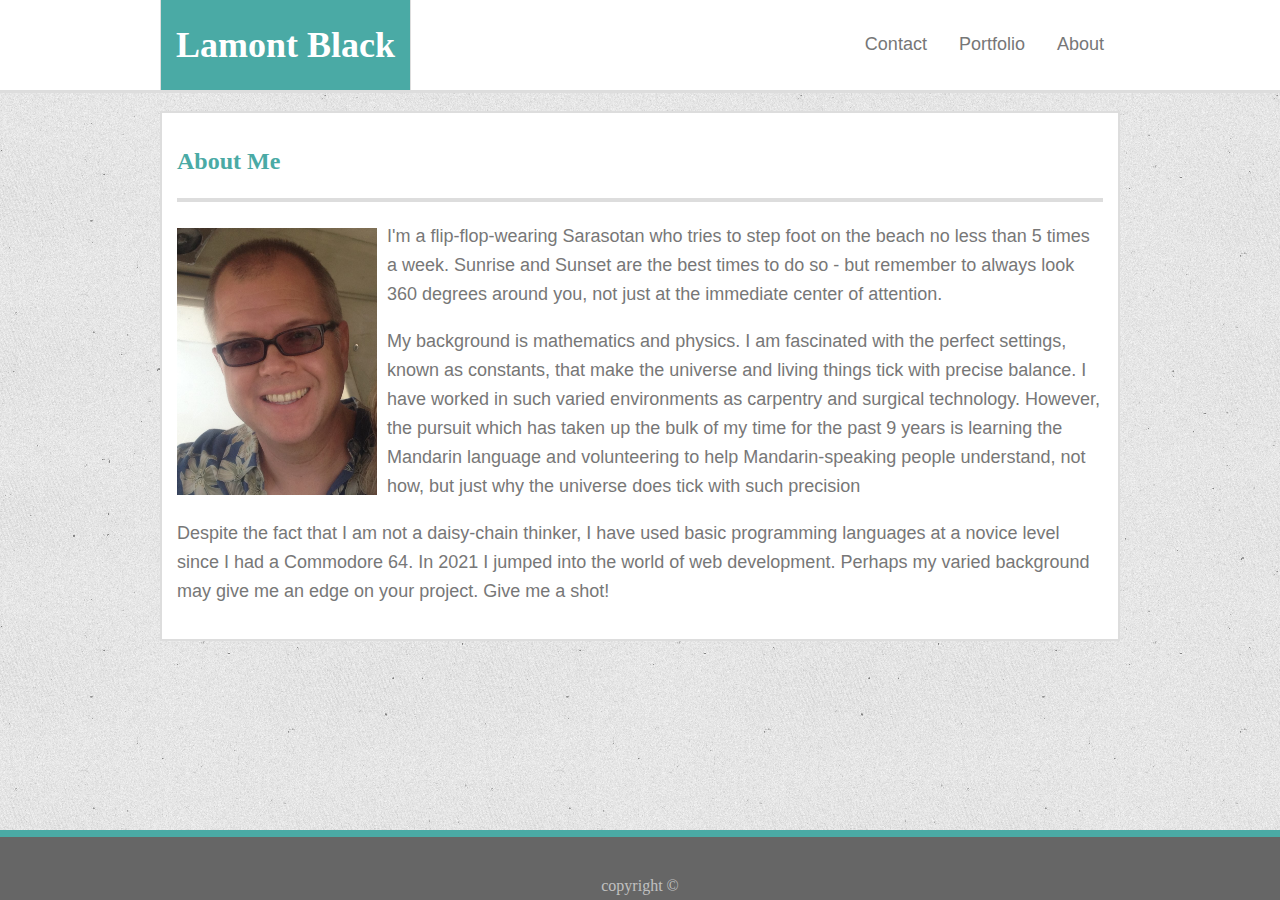
==== index.html @ 792956fe "finished design of index.html and style.css" ====
<!DOCTYPE html>
<html lang="en">
<head>
    <meta charset="UTF-8">
    <meta name="viewport" content="width=device-width, initial-scale=1.0">
    <title>| Lamont Black |</title>
    <link rel="stylesheet" href="assets/css/style.css">
</head>
<body>
    <!-- Header with type of nav bar -->
    
    <!-- My name with green background -->
    <header>
        <div id="header-wrapper">
            <div  id="your-name">
                <h1>Lamont Black</h1>
            </div>
            <!-- Menu items -->
            <ul id="menu-list">
                <li class="nav-item"><a href="#">About</a></li>
                <li class="nav-item"><a href="portfolio.html">Portfolio</a></li>
                <li class="nav-item"><a href="contact.html">Contact</a></li>
            </ul>
        </div>
    </header>    
    
    <br>
    <div id="main-content">
        <h2 id="about-me">About Me</h2>
        <!-- My Image Profile  -->
        <img id="profile-pic" src="./assets/images/ProfilePic.JPG" alt="My Profile Pic">
        <!-- Some information about me -->
        <p>I'm a flip-flop-wearing Sarasotan who tries to step foot on the beach no less than 5 times a week. Sunrise and Sunset are the best times to do so - but remember to always look 360 degrees around you, not just at the immediate center of attention.</p>
        <p>My background is mathematics and physics. I am fascinated with the perfect settings, known as constants, that make the universe  and living things tick with precise balance. I have worked in such varied environments as carpentry and surgical technology. However, the pursuit which has taken up the bulk of my time for the past 9 years is learning the Mandarin language and volunteering to help Mandarin-speaking people understand, not how, but just why the universe does tick with such precision</p>
        <p>Despite the fact that I am not a daisy-chain thinker, I have used basic programming languages at a novice level since I had a Commodore 64. In 2021 I jumped into the world of web development. Perhaps my varied background may give me an edge on your project.  Give me a shot!</p>
    </div>

    <footer>
        copyright &#169;
    </footer>
    
</body>
</html>
---- assets/css/style.css ----
/* Set characteristics of ul and each list item to set up for nav links */
ul {
    list-style-type: none;
    margin: 0;
    padding: 20px 0 20px 20px;
    overflow: hidden;
    /* background-color: #f3f3f3; */
  }
  
   li a {
    display: block;
    color:#777777;
    text-align: center;
    padding: 14px 16px;
    text-decoration: none;
  }

  /* float the nav items to the right  */
 .nav-item {
    float: right;
 }

  header {
    background-color: #ffffff;
    /* border-color: #cccccc;
    border-width: 1px; */
    display: block;
    width: 100%;
    overflow: auto;
    border-bottom: 3px solid #dddddd;

  }

  #header-wrapper {
    width: 960px;
    background-color: #ffffff;
    /* border-color: #cccccc;
    border-width: 1px; */
    display: block;
    margin: 0 auto;
    background-origin: border-box;
  }

 
  h2, h3 {
    font-family: Georgia, 'Times New Roman', Times, serif;
    color: #4aaaa5;
}

#about-me {
    font-size: x-large;
    height: 50px;
    border-bottom: 4px solid  #dddddd;
    margin-bottom: 20px;
}

#your-name {
    float: left;
    background-color: #4aaaa5;
    color: white;
    padding: 0 15px;
    font-size: large;
    box-sizing: border-box;
    border-left: 1px solid #dddddd;
    border-right: 1px solid #dddddd;
}
  
  li a:hover:not(.active) {
    background-color: #ddd;
  }

body {
    /* display: block; */
    margin: 0 auto;
    background-image: url("../images/background.png");
}

#main-content {
    display: block;
    width: 960px;
    margin: 0 auto;
    background-color: #ffffff;
    border-style: solid;
    border-color: #dddddd;
    border-width: 2px;
    padding: 15px;
    box-sizing: border-box;
}

#profile-pic {
    width: 200px;
    margin-right: 10px;
    margin-top: 6px;
    float: left;
}



ul, p {
    font-family: Arial, Helvetica, sans-serif;
    color: #777777;
    font-size: large;
}

p {
    line-height: 29px;
}

footer {
    box-sizing: border-box;
    background-color: #666666;
    padding-top: 40px;
    width: 100%;
    height: 70px;
    text-align: center;
    position: fixed;
    bottom: 0;
    border-top: 7px solid  #4aaaa5;
    color: silver;
}
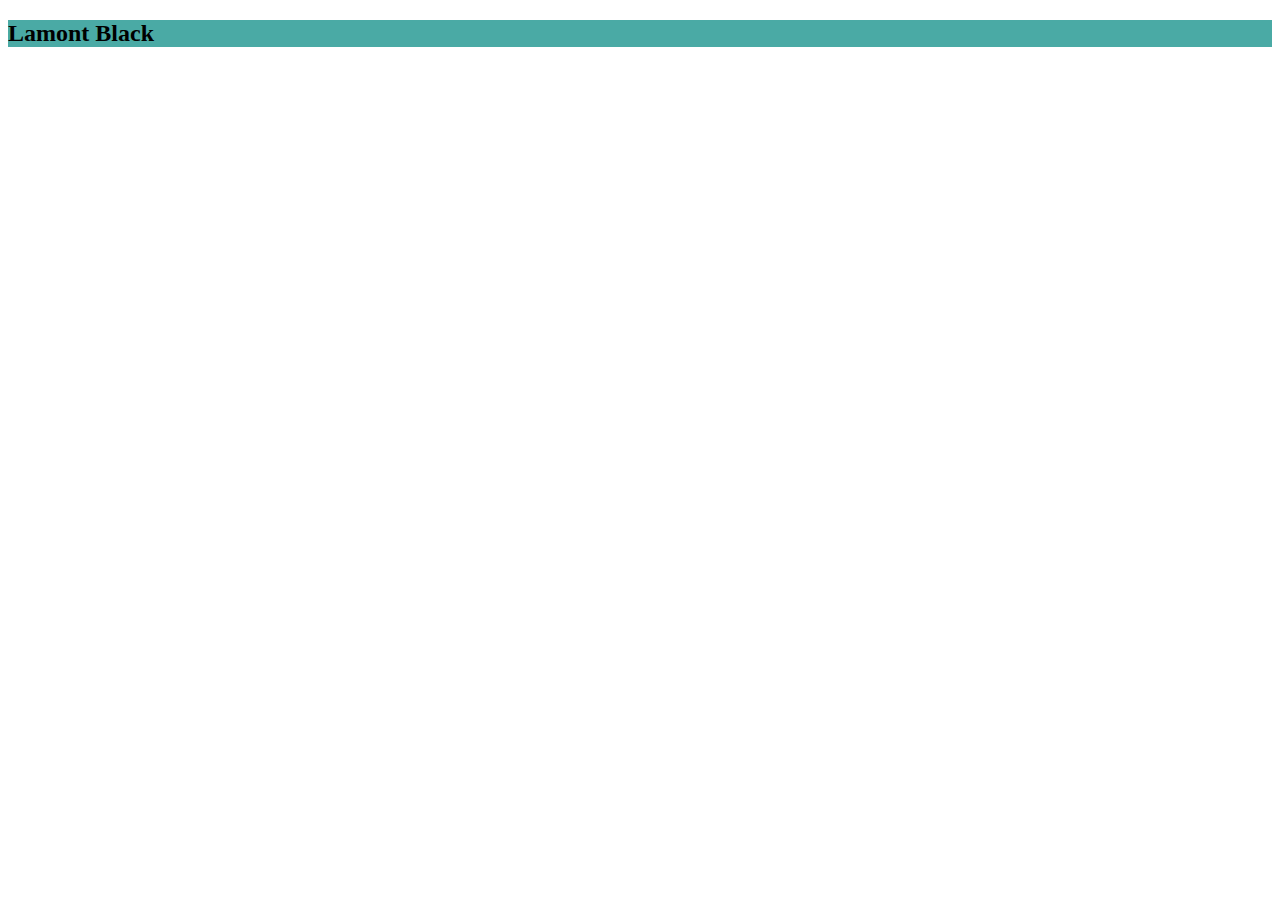
==== commit 18addeaf: "figuring out title bar" ====
--- a/index.html
+++ b/index.html
@@ -1,43 +1,44 @@
-<!DOCTYPE html>
+<!doctype html>
 <html lang="en">
-<head>
-    <meta charset="UTF-8">
-    <meta name="viewport" content="width=device-width, initial-scale=1.0">
-    <title>| Lamont Black |</title>
-    <link rel="stylesheet" href="assets/css/style.css">
-</head>
-<body>
-    <!-- Header with type of nav bar -->
-    
-    <!-- My name with green background -->
-    <header>
-        <div id="header-wrapper">
-            <div  id="your-name">
-                <h1>Lamont Black</h1>
+  <head>
+    <!-- Required meta tags -->
+    <meta charset="utf-8">
+    <meta name="viewport" content="width=device-width, initial-scale=1, shrink-to-fit=no">
+
+    <!-- Bootstrap CSS -->
+    <link rel="stylesheet" href="https://cdn.jsdelivr.net/npm/bootstrap@4.6.0/dist/css/bootstrap.min.css" integrity="sha384-B0vP5xmATw1+K9KRQjQERJvTumQW0nPEzvF6L/Z6nronJ3oUOFUFpCjEUQouq2+l" crossorigin="anonymous">
+
+    <style>
+        #MyName {
+            background-color: #4aaaa5;
+        }
+    </style>
+    <title>Lamont | Black</title>
+  </head>
+  <body>
+    <div class="container">
+        <!-- Title and Nav bar Row -->
+        <div class="row align-items-center">
+            <div id="MyName" class="col-lg-3 pt-3 pb-3 text-white text-center">
+                <h2>Lamont Black</h2>
             </div>
-            <!-- Menu items -->
-            <ul id="menu-list">
-                <li class="nav-item"><a href="#">About</a></li>
-                <li class="nav-item"><a href="portfolio.html">Portfolio</a></li>
-                <li class="nav-item"><a href="contact.html">Contact</a></li>
-            </ul>
+            <div class="col-md-6">
+
+            </div>
+            <div class="col-md-3">
+            
+            </div>
+                    
         </div>
-    </header>    
-    
-    <br>
-    <div id="main-content">
-        <h2 id="about-me">About Me</h2>
-        <!-- My Image Profile  -->
-        <img id="profile-pic" src="./assets/images/ProfilePic.JPG" alt="My Profile Pic">
-        <!-- Some information about me -->
-        <p>I'm a flip-flop-wearing Sarasotan who tries to step foot on the beach no less than 5 times a week. Sunrise and Sunset are the best times to do so - but remember to always look 360 degrees around you, not just at the immediate center of attention.</p>
-        <p>My background is mathematics and physics. I am fascinated with the perfect settings, known as constants, that make the universe  and living things tick with precise balance. I have worked in such varied environments as carpentry and surgical technology. However, the pursuit which has taken up the bulk of my time for the past 9 years is learning the Mandarin language and volunteering to help Mandarin-speaking people understand, not how, but just why the universe does tick with such precision</p>
-        <p>Despite the fact that I am not a daisy-chain thinker, I have used basic programming languages at a novice level since I had a Commodore 64. In 2021 I jumped into the world of web development. Perhaps my varied background may give me an edge on your project.  Give me a shot!</p>
+
+        <!-- Main Content Row -->
+        <div class="row">
+
+        </div>
+
+
+
+
     </div>
-
-    <footer>
-        copyright &#169;
-    </footer>
-    
-</body>
+  </body>
 </html>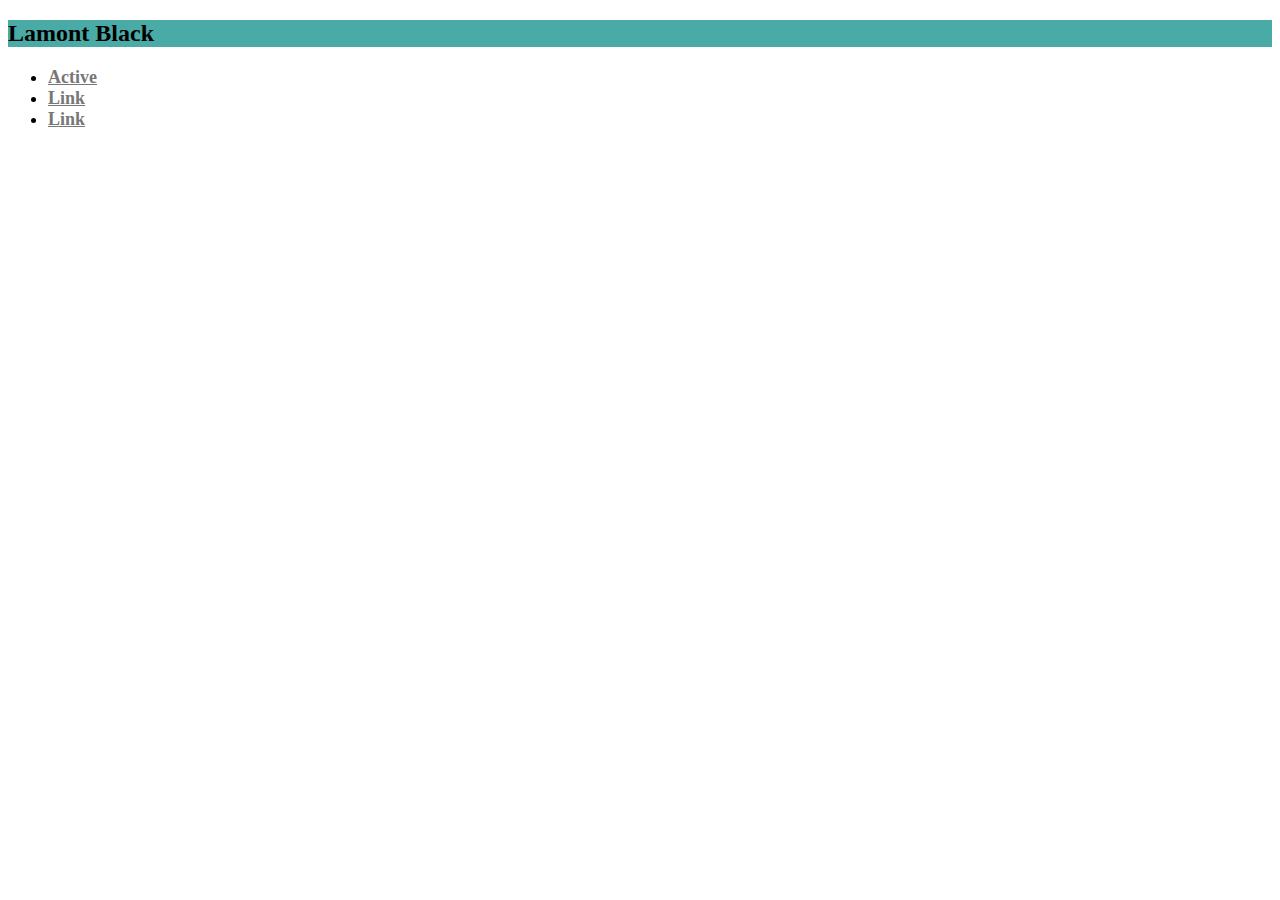
==== commit 2ae3edf9: "got navbar" ====
--- a/index.html
+++ b/index.html
@@ -12,33 +12,57 @@
         #MyName {
             background-color: #4aaaa5;
         }
+        h2, h3, {
+          font-family: Georgia, 'Times New Roman', Times, serif;
+        }
+        li a {
+          color:#777777;
+        }
+        ul {
+          font-size: large;
+          font-weight: 600;
+          font-stretch: ultra-expanded;
+        }
     </style>
     <title>Lamont | Black</title>
   </head>
   <body>
-    <div class="container">
-        <!-- Title and Nav bar Row -->
-        <div class="row align-items-center">
-            <div id="MyName" class="col-lg-3 pt-3 pb-3 text-white text-center">
-                <h2>Lamont Black</h2>
-            </div>
-            <div class="col-md-6">
+    <div class="container-fluid border-bottom">
+      <div class="container">
+          <!-- Title and Nav bar Row -->
+          <div class="row align-items-center">
+              <div id="MyName" class="col-3 pt-4 pb-4 text-white text-center">
+                  <h2><b>Lamont Black</b></h2>
+              </div>
+              <div class="col-6">
 
-            </div>
-            <div class="col-md-3">
-            
-            </div>
-                    
-        </div>
+              </div>
+              <div class="col-3">
+                <ul class="nav justify-content-center">
+                  <li class="nav-item">
+                    <a class="nav-link active" aria-current="page" href="#">Active</a>
+                  </li>
+                  <li class="nav-item">
+                    <a class="nav-link" href="#">Link</a>
+                  </li>
+                  <li class="nav-item">
+                    <a class="nav-link" href="#">Link</a>
+                  </li>
+                </ul>
+              </div>
+                      
+          </div>
 
-        <!-- Main Content Row -->
-        <div class="row">
+          <!-- Main Content Row -->
+          <div class="row">
 
-        </div>
+          </div>
 
 
 
 
+      </div>
     </div>
+
   </body>
 </html>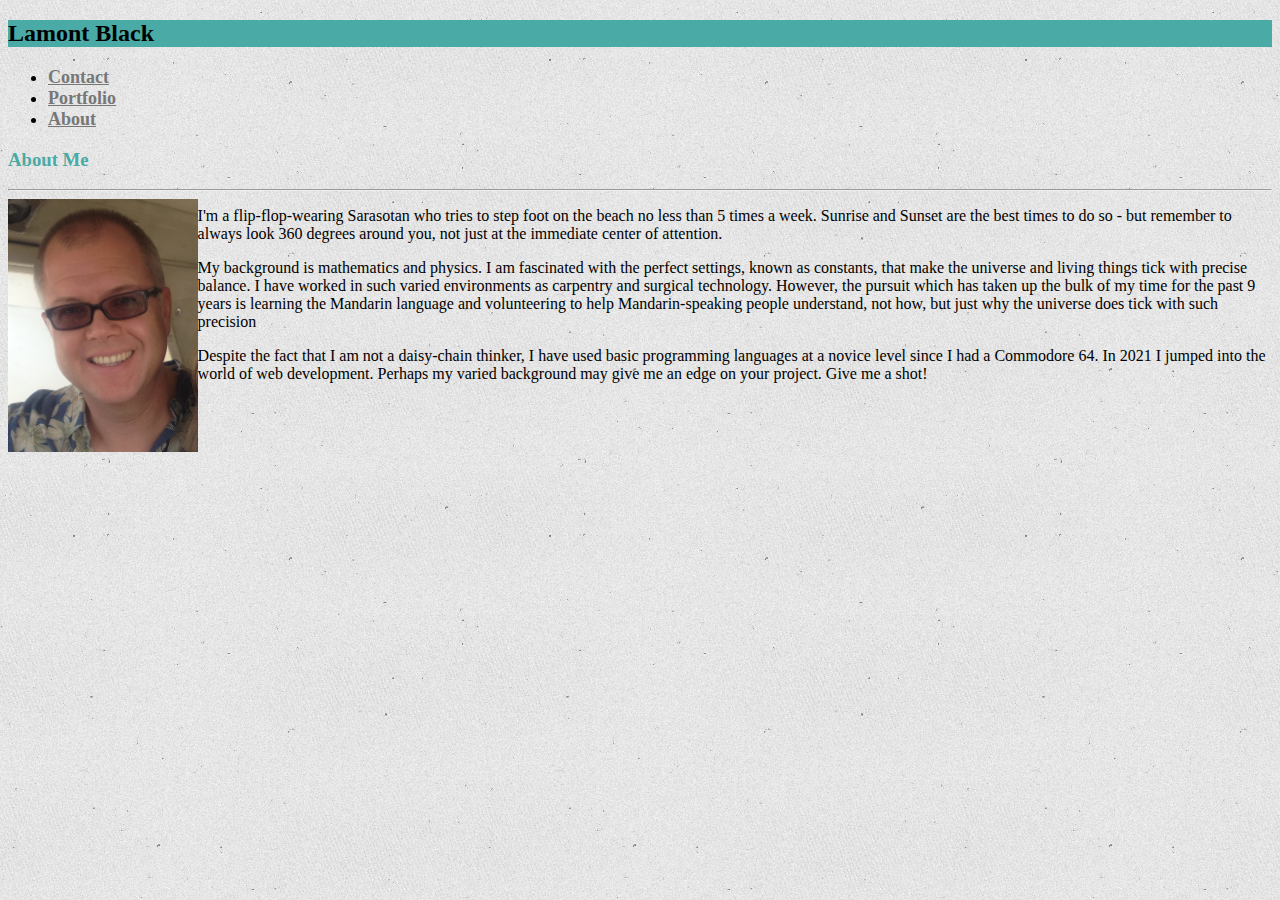
==== commit 8019730a: "figured out how to wrap text around pic, just using css" ====
--- a/index.html
+++ b/index.html
@@ -12,8 +12,11 @@
         #MyName {
             background-color: #4aaaa5;
         }
-        h2, h3, {
+        h2, h3 {
           font-family: Georgia, 'Times New Roman', Times, serif;
+        }
+        h3 {
+          color: #4aaaa5;
         }
         li a {
           color:#777777;
@@ -21,48 +24,90 @@
         ul {
           font-size: large;
           font-weight: 600;
-          font-stretch: ultra-expanded;
         }
+        #line {
+          background-color: #dddddd;
+        }
+        #profile-pic {
+          width: 15%;
+          /* margin-right: 10px;
+          margin-top: 6px; */
+          float: left;
+          /* display: inline-block; */ */
+        }
+
+                /* #Main-Content {
+          background-color: white;
+          border-style: solid;
+          border-color:  #dddddd;
+          border-width: 4px;
+        } */
+      
     </style>
     <title>Lamont | Black</title>
   </head>
-  <body>
-    <div class="container-fluid border-bottom">
+
+  <body background="./assets/images/background.png">
+    <!-- this is to stretch top all the way across with white background  -->
+    <div class="container-fluid bg-white">
+      <!-- This is for responsive width  -->
       <div class="container">
           <!-- Title and Nav bar Row -->
           <div class="row align-items-center">
-              <div id="MyName" class="col-3 pt-4 pb-4 text-white text-center">
-                  <h2><b>Lamont Black</b></h2>
-              </div>
-              <div class="col-6">
+            <div id="MyName" class="col-3 pt-4 pb-4 text-white text-center">
+                <h2><b>Lamont Black</b></h2>
+            </div>
+            <div class="col-5">
 
-              </div>
-              <div class="col-3">
-                <ul class="nav justify-content-center">
-                  <li class="nav-item">
-                    <a class="nav-link active" aria-current="page" href="#">Active</a>
-                  </li>
-                  <li class="nav-item">
-                    <a class="nav-link" href="#">Link</a>
-                  </li>
-                  <li class="nav-item">
-                    <a class="nav-link" href="#">Link</a>
-                  </li>
-                </ul>
-              </div>
-                      
+            </div>
+            <!-- This column is Navbar column, right justified -->
+            <div class="col-4">
+              <ul class="nav justify-content-end">
+                <li class="nav-item">
+                  <a class="nav-link active" aria-current="page" href="contact.html">Contact</a>
+                </li>
+                <li class="nav-item">
+                  <a class="nav-link" href="portfolio.html">Portfolio</a>
+                </li>
+                <li class="nav-item">
+                  <a class="nav-link" href="index.html">About</a>
+                </li>
+              </ul>
+            </div>
           </div>
-
-          <!-- Main Content Row -->
-          <div class="row">
-
-          </div>
-
-
-
-
       </div>
     </div>
 
+  <!-- make a line across page below Title and Nav, only way I could figure to do it since border width wouldnt work  -->
+   <div id="line" class="container-fluid pt-1"></div>
+
+  <!-- Main Content div  -->
+  <div id="Main-Content" class="container bg-white mt-4 ">
+    <div class="row p-4">
+      <div class="col-12">
+        <!-- <div class="row"> -->
+          <h3><b>About Me</b></h3>
+        <!-- </div> -->
+       <hr>
+        <!-- <div class="row mt-4"> -->
+          <!-- <div class="col-md-3"> -->
+            <img id="profile-pic" class="img-fluid mr-2" src="./assets/images/ProfilePic.JPG" alt="My Profile Pic">
+          <!-- </div>  -->
+          <!-- <div class="col-md-9"> -->
+          <!-- </div> -->
+              
+            <!-- Some information about me -->
+            <p class="d-inline">I'm a flip-flop-wearing Sarasotan who tries to step foot on the beach no less than 5 times a week. Sunrise and Sunset are the best times to do so - but remember to always look 360 degrees around you, not just at the immediate center of attention.</p>
+            <p>My background is mathematics and physics. I am fascinated with the perfect settings, known as constants, that make the universe  and living things tick with precise balance. I have worked in such varied environments as carpentry and surgical technology. However, the pursuit which has taken up the bulk of my time for the past 9 years is learning the Mandarin language and volunteering to help Mandarin-speaking people understand, not how, but just why the universe does tick with such precision</p>
+            <p>Despite the fact that I am not a daisy-chain thinker, I have used basic programming languages at a novice level since I had a Commodore 64. In 2021 I jumped into the world of web development. Perhaps my varied background may give me an edge on your project.  Give me a shot!</p>
+           
+        <!-- </div> -->
+      </div>
+    </div>
+
+  </div>
+
+
+    
   </body>
 </html>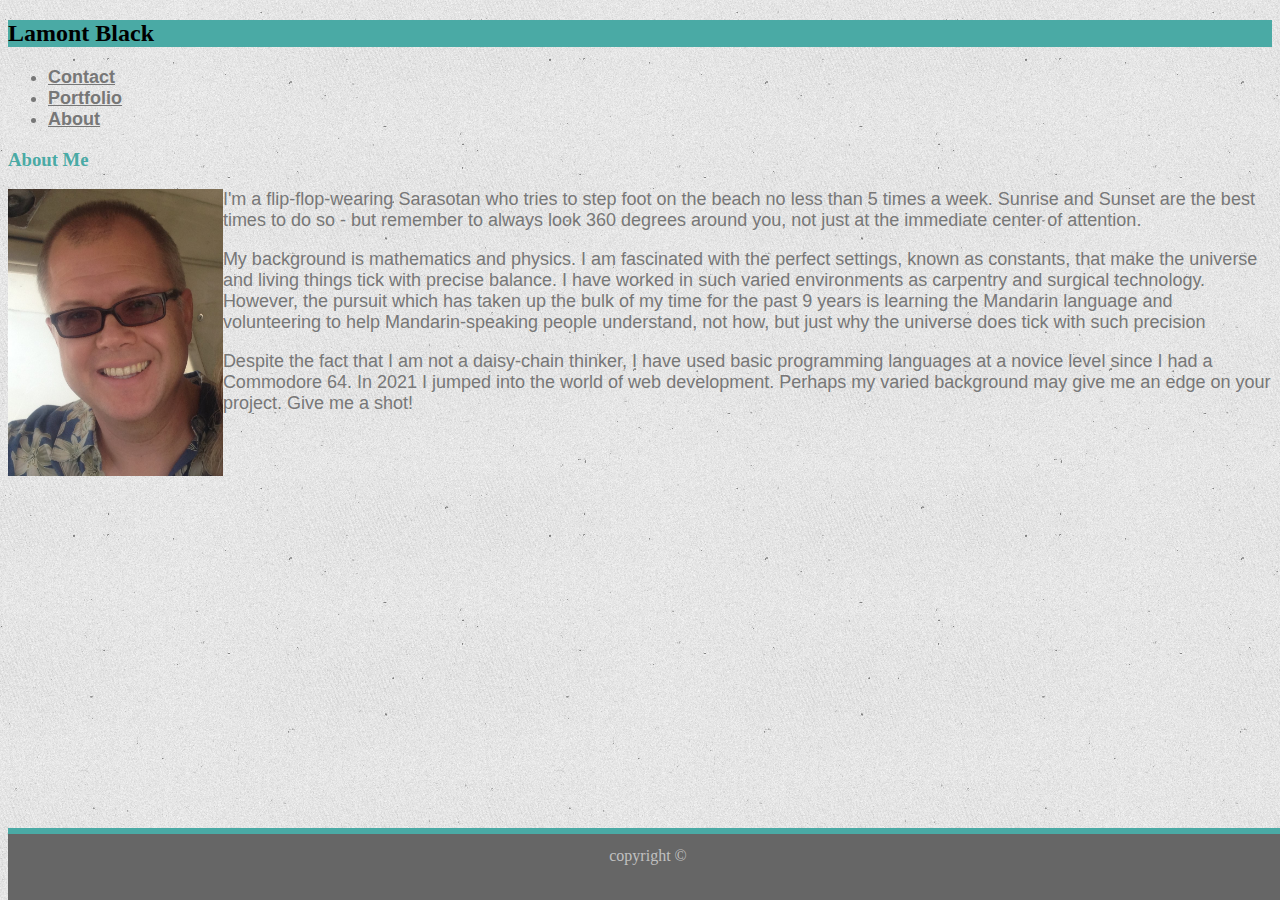
==== commit fe145e9c: "final bootstrap version. Cant figure out responsive footer" ====
--- a/index.html
+++ b/index.html
@@ -9,7 +9,14 @@
     <link rel="stylesheet" href="https://cdn.jsdelivr.net/npm/bootstrap@4.6.0/dist/css/bootstrap.min.css" integrity="sha384-B0vP5xmATw1+K9KRQjQERJvTumQW0nPEzvF6L/Z6nronJ3oUOFUFpCjEUQouq2+l" crossorigin="anonymous">
 
     <style>
-        #MyName {
+       ul, p, label, input {
+        font-family: Arial, Helvetica, sans-serif;
+        color: #777777;
+        font-size: large;
+      }
+
+      
+       #MyName {
             background-color: #4aaaa5;
         }
         h2, h3 {
@@ -29,11 +36,25 @@
           background-color: #dddddd;
         }
         #profile-pic {
-          width: 15%;
+          width: 17%;
           /* margin-right: 10px;
           margin-top: 6px; */
           float: left;
           /* display: inline-block; */ */
+        }
+
+        footer {
+          box-sizing: border-box;
+          background-color: #666666;
+          padding: 1%;
+          width: 100%;
+          height: 8%;
+          text-align: center;
+          position: fixed;
+          bottom: 0;
+          border-top: 6px solid  #4aaaa5;
+          color: silver;
+          z-index: 10;
         }
 
                 /* #Main-Content {
@@ -82,32 +103,39 @@
    <div id="line" class="container-fluid pt-1"></div>
 
   <!-- Main Content div  -->
-  <div id="Main-Content" class="container bg-white mt-4 ">
+  <div id="Main-Content" class="container bg-white mt-4 mb-5">
     <div class="row p-4">
       <div class="col-12">
-        <!-- <div class="row"> -->
+        <!-- <div class="row mb-3"> -->
           <h3><b>About Me</b></h3>
+               <div id="line" class="container-fluid pt-1 my-3"></div>
         <!-- </div> -->
-       <hr>
-        <!-- <div class="row mt-4"> -->
-          <!-- <div class="col-md-3"> -->
-            <img id="profile-pic" class="img-fluid mr-2" src="./assets/images/ProfilePic.JPG" alt="My Profile Pic">
-          <!-- </div>  -->
-          <!-- <div class="col-md-9"> -->
-          <!-- </div> -->
-              
-            <!-- Some information about me -->
-            <p class="d-inline">I'm a flip-flop-wearing Sarasotan who tries to step foot on the beach no less than 5 times a week. Sunrise and Sunset are the best times to do so - but remember to always look 360 degrees around you, not just at the immediate center of attention.</p>
-            <p>My background is mathematics and physics. I am fascinated with the perfect settings, known as constants, that make the universe  and living things tick with precise balance. I have worked in such varied environments as carpentry and surgical technology. However, the pursuit which has taken up the bulk of my time for the past 9 years is learning the Mandarin language and volunteering to help Mandarin-speaking people understand, not how, but just why the universe does tick with such precision</p>
-            <p>Despite the fact that I am not a daisy-chain thinker, I have used basic programming languages at a novice level since I had a Commodore 64. In 2021 I jumped into the world of web development. Perhaps my varied background may give me an edge on your project.  Give me a shot!</p>
-           
+       
+        <!-- The only way I could figure to wrap the text was put it all in the same column -->
+        <!-- <div class="col"> -->
+          <!-- <div class="row mt-4"> -->
+            <!-- <div class="col-md-3"> -->
+              <img id="profile-pic" class="img-fluid mr-2" src="./assets/images/ProfilePic.JPG" alt="My Profile Pic">
+            <!-- </div>  -->
+            <!-- <div class="col-md-9"> -->
+            <!-- </div> -->
+                
+              <!-- Some information about me -->
+              <p class="lh-base">I'm a flip-flop-wearing Sarasotan who tries to step foot on the beach no less than 5 times a week. Sunrise and Sunset are the best times to do so - but remember to always look 360 degrees around you, not just at the immediate center of attention.</p>
+              <p class="lh-base">My background is mathematics and physics. I am fascinated with the perfect settings, known as constants, that make the universe  and living things tick with precise balance. I have worked in such varied environments as carpentry and surgical technology. However, the pursuit which has taken up the bulk of my time for the past 9 years is learning the Mandarin language and volunteering to help Mandarin-speaking people understand, not how, but just why the universe does tick with such precision</p>
+              <p class="lh-base">Despite the fact that I am not a daisy-chain thinker, I have used basic programming languages at a novice level since I had a Commodore 64. In 2021 I jumped into the world of web development. Perhaps my varied background may give me an edge on your project.  Give me a shot!</p>
+        <!-- </div> -->
         <!-- </div> -->
       </div>
     </div>
 
   </div>
 
+  <footer>
+    copyright &#169;
+  </footer>
 
+ 
     
   </body>
 </html>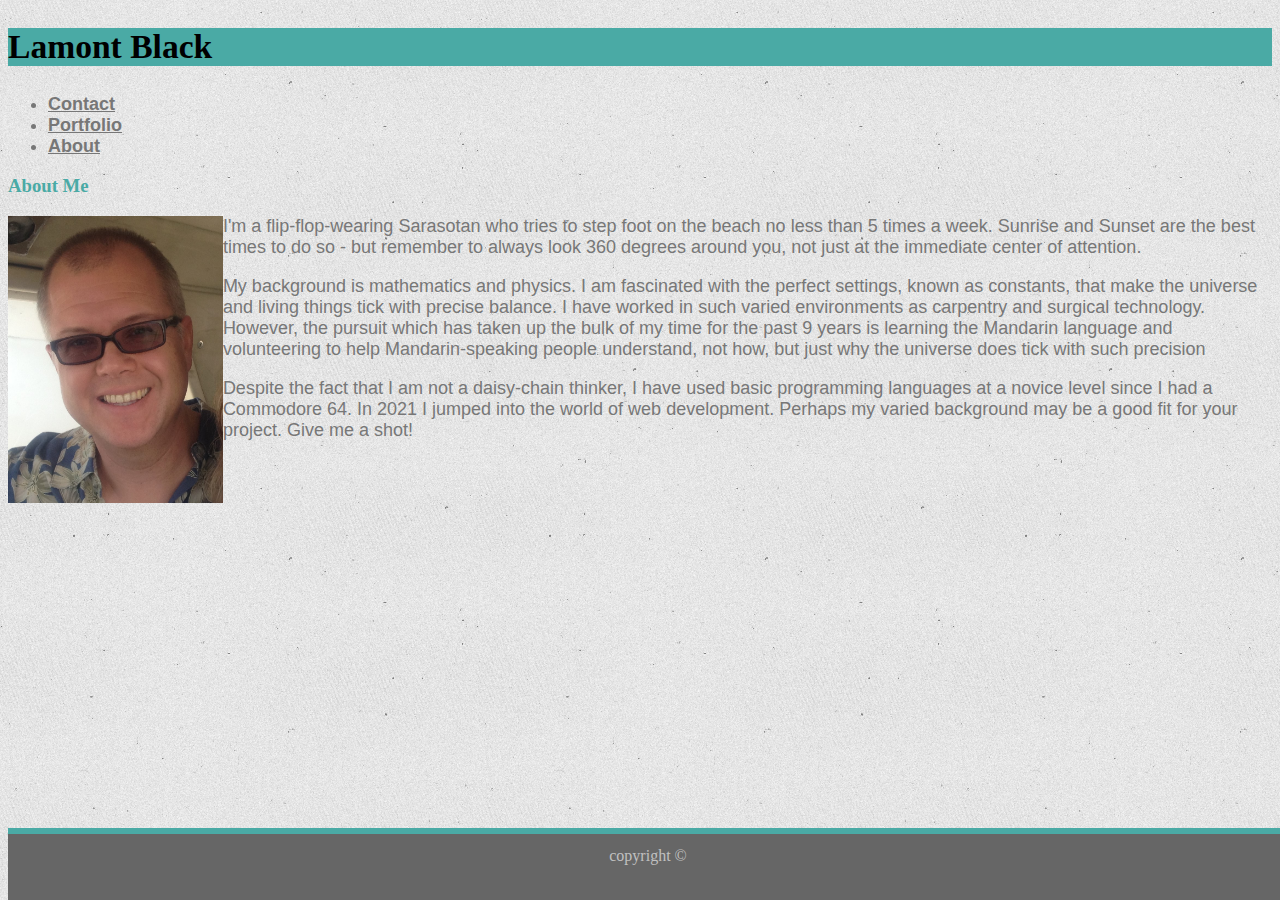
==== commit 23da7bcb: "updated porfolio with flcce" ====
--- a/index.html
+++ b/index.html
@@ -22,6 +22,11 @@
         h2, h3 {
           font-family: Georgia, 'Times New Roman', Times, serif;
         }
+
+        h2 {
+          font-size: calc(12px + (28 - 10) * (100vw - 320px) / (1200 - 400));
+        }
+
         h3 {
           color: #4aaaa5;
         }
@@ -111,19 +116,18 @@
                <div id="line" class="container-fluid pt-1 my-3"></div>
         <!-- </div> -->
        
-        <!-- The only way I could figure to wrap the text was put it all in the same column -->
         <!-- <div class="col"> -->
           <!-- <div class="row mt-4"> -->
             <!-- <div class="col-md-3"> -->
-              <img id="profile-pic" class="img-fluid mr-2" src="./assets/images/ProfilePic.JPG" alt="My Profile Pic">
+              <img id="profile-pic" class="img-fluid mr-2" src="./assets/images/ProfilePic.jpg" alt="My Profile Pic">
             <!-- </div>  -->
             <!-- <div class="col-md-9"> -->
             <!-- </div> -->
                 
               <!-- Some information about me -->
               <p class="lh-base">I'm a flip-flop-wearing Sarasotan who tries to step foot on the beach no less than 5 times a week. Sunrise and Sunset are the best times to do so - but remember to always look 360 degrees around you, not just at the immediate center of attention.</p>
-              <p class="lh-base">My background is mathematics and physics. I am fascinated with the perfect settings, known as constants, that make the universe  and living things tick with precise balance. I have worked in such varied environments as carpentry and surgical technology. However, the pursuit which has taken up the bulk of my time for the past 9 years is learning the Mandarin language and volunteering to help Mandarin-speaking people understand, not how, but just why the universe does tick with such precision</p>
-              <p class="lh-base">Despite the fact that I am not a daisy-chain thinker, I have used basic programming languages at a novice level since I had a Commodore 64. In 2021 I jumped into the world of web development. Perhaps my varied background may give me an edge on your project.  Give me a shot!</p>
+              <p class="lh-base">My background is mathematics and physics. I am fascinated with the perfect settings, known as constants, that make the universe and living things tick with precise balance. I have worked in such varied environments as carpentry and surgical technology. However, the pursuit which has taken up the bulk of my time for the past 9 years is learning the Mandarin language and volunteering to help Mandarin-speaking people understand, not how, but just why the universe does tick with such precision</p>
+              <p class="lh-base">Despite the fact that I am not a daisy-chain thinker, I have used basic programming languages at a novice level since I had a Commodore 64. In 2021 I jumped into the world of web development. Perhaps my varied background may be a good fit for your project. Give me a shot!</p>
         <!-- </div> -->
         <!-- </div> -->
       </div>
